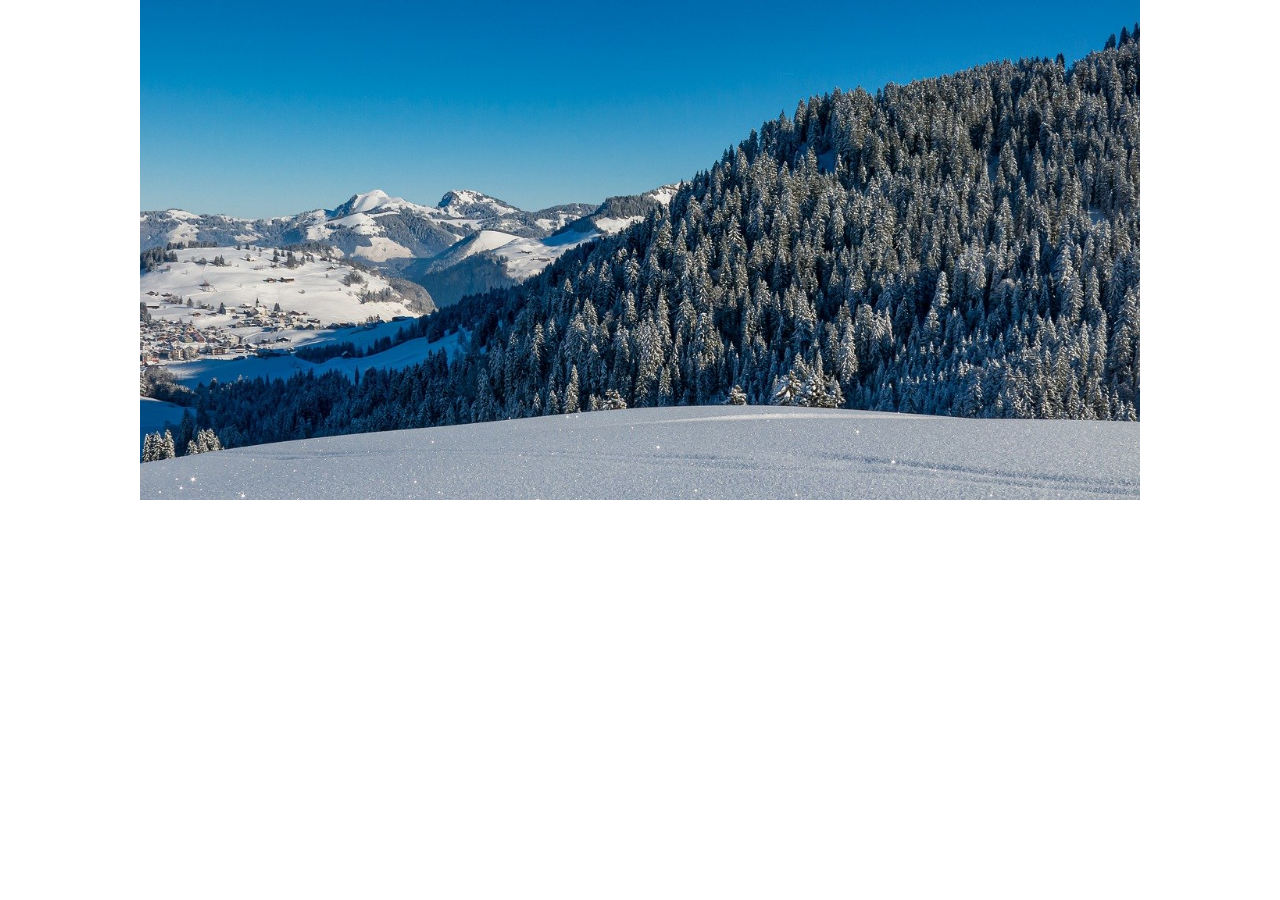
==== index.html @ cdca9f0f "second commit" ====
<!DOCTYPE html>
<html lang="en">
<head>
    <meta charset="UTF-8">
    <meta name="viewport" content="width=device-width, initial-scale=1.0">
    <link rel="stylesheet" href="css/style.css">
    <title>Document</title>
</head>
<body>
    <section class="banner">
        <img src="images/portfolio.jpg" alt="portfolio" title="portfolio">
    </section>

    <section>

    </section>
</body>
</html>
---- css/style.css ----
* {
  margin: 0;
  padding: 0;
}
section {
}
.banner {
  width: 1000px;
  margin-left: auto;
  margin-right: auto;
}
.banner img {
  width: 100%;
  height: 500px;
  object-fit: cover;
  object-position: top;
}
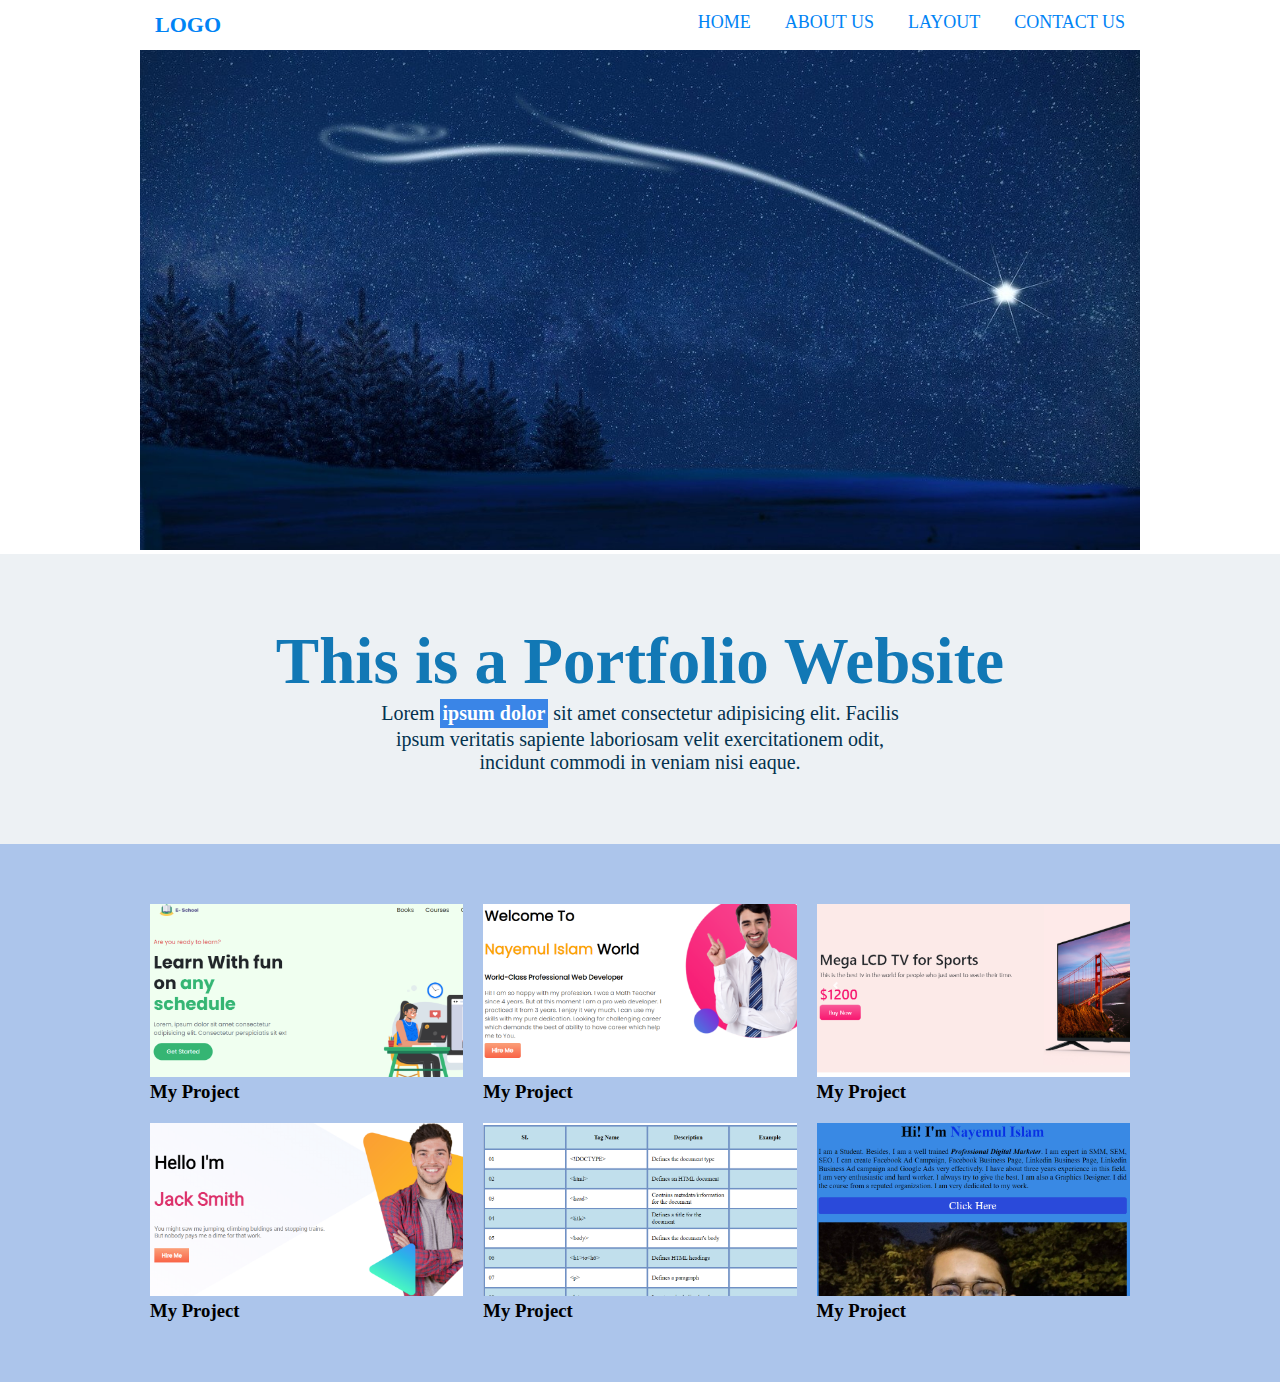
==== commit d573e392: "portfolio done" ====
--- a/index.html
+++ b/index.html
@@ -4,15 +4,65 @@
     <meta charset="UTF-8">
     <meta name="viewport" content="width=device-width, initial-scale=1.0">
     <link rel="stylesheet" href="css/style.css">
-    <title>Document</title>
+    <link rel="shortcut icon" href="images/icon.png" type="image/x-icon">
+    <title>Portfolio</title>
 </head>
 <body>
+    <header>
+        <div class="container">
+            <div class="logo">
+                <a href="index.html">LOGO</a>
+            </div>
+            <nav>
+                <ul>
+                    <li><a href="index.html">Home</a></li>
+                    <li><a href="about-us.html">About us</a></li>
+                    <li><a target="_blank" href="layout.html">Layout</a></li>
+                    <li><a href="#">Contact Us</a></li>
+                </ul>
+            </nav>
+        </div>
+    </header>
+    
     <section class="banner">
         <img src="images/portfolio.jpg" alt="portfolio" title="portfolio">
     </section>
 
-    <section>
+    <section class="about-section">
+        <div class="container">
+            <h1>This is a Portfolio Website</h1>
+            <p>Lorem <strong>ipsum dolor</strong> sit amet consectetur adipisicing elit. Facilis ipsum veritatis sapiente laboriosam velit exercitationem odit, incidunt commodi in veniam nisi eaque.</p>
+        </div>
+    </section>
 
+    <section class="portfolio-section">
+        <div class="container">
+            <div class="portfolio">
+                <a target="_blank" href="https://nayem-islam.github.io/e-school/"><img src="images/e-school.png" alt="e-school"></a>
+                <h3>My Project</h3>
+            </div>
+            <div class="portfolio">
+                <a target="_blank" href="https://nayem-islam.github.io/my-portfolio/"><img src="images/personal.png" alt="personal"></a>
+                <h3>My Project</h3>
+            </div>
+            <div class="portfolio">
+                <a target="_blank" href="https://nayem-islam.github.io/panda-commerce/"><img src="images/panda-commerce.png" alt="panda-commerce"></a>
+                <h3>My Project</h3>
+            </div>
+            <div class="portfolio">
+                <a target="_blank" href="https://nayem-islam.github.io/personal-website/"><img src="images/personal-me.png" alt="personal-website"></a>
+                <h3>My Project</h3>
+            </div>
+            <div class="portfolio">
+                <a target="_blank" href="https://nayem-islam.github.io/assignment2/"><img src="images/table.png" alt="table"></a>
+                <h3>My Project</h3>
+            </div>
+            <div class="portfolio">
+                <a target="_blank" href="https://nayem-islam.github.io/ssb_class_1/"><img src="images/about.png" alt="About"></a>
+                <h3>My Project</h3>
+            </div>
+
+        </div>
     </section>
 </body>
 </html>--- a/css/style.css
+++ b/css/style.css
@@ -1,6 +1,10 @@
 * {
   margin: 0;
   padding: 0;
+  box-sizing: border-box;
+}
+img {
+  max-width: 100%;
 }
 section {
 }
@@ -15,3 +19,141 @@
   object-fit: cover;
   object-position: top;
 }
+/*section part one end*/
+
+.about-section {
+  background-color: rgb(237, 241, 244);
+  padding: 70px 0;
+  text-align: center;
+}
+.container {
+  width: 1000px;
+  margin: 0 auto;
+  overflow: hidden;
+}
+h1 {
+  font-size: 65px;
+  color: #1278b5;
+  text-align: center;
+}
+.about-section p {
+  color: rgb(3, 50, 78);
+  font-size: 20px;
+  width: 550px;
+  margin: auto;
+}
+p strong {
+  background-color: rgb(58, 133, 231);
+  color: white;
+  padding: 3px;
+  display: inline-block;
+}
+
+/*section part two end*/
+
+.portfolio-section {
+  padding: 50px 0;
+  background-color: rgb(172, 197, 235);
+}
+.portfolio {
+  padding: 10px;
+  width: 33.33%;
+  float: left;
+}
+.portfolio p {
+  color: #fff;
+}
+h3 {
+  color: black;
+}
+/*Portfolio section end*/
+
+/*Header section start*/
+.logo {
+  width: 20%;
+  float: left;
+}
+nav {
+  width: 80%;
+  float: left;
+}
+nav ul {
+  text-align: right;
+}
+nav ul li {
+  list-style: none;
+  display: inline-block;
+}
+nav ul li a {
+  font-size: 18px;
+  text-decoration: none;
+  text-transform: uppercase;
+  padding: 12px 15px;
+  display: block;
+  color: #0083f5;
+  transition-duration: 0.3s;
+}
+nav ul li a:hover {
+  background-color: #0083f5;
+  color: white;
+}
+.logo a {
+  font-size: 22px;
+  text-decoration: none;
+  text-transform: uppercase;
+  padding: 12px 15px;
+  display: block;
+  color: #0083f5;
+  font-weight: 900;
+}
+/*layout section start*/
+
+.layout {
+  padding: 50px 0;
+}
+.col-1-3 {
+  height: 200px;
+  width: 33.33%;
+  float: left;
+  padding: 5px;
+}
+.col-1-1 {
+  height: 200px;
+  width: 100%;
+  float: left;
+  padding: 5px;
+}
+.col-1-2 {
+  height: 200px;
+  width: 50%;
+  float: left;
+  padding: 5px;
+}
+.col-4-6 {
+  height: 200px;
+  width: 66.66%;
+  float: left;
+  padding: 5px;
+}
+.col-1-6 {
+  height: 200px;
+  width: 16.66%;
+  float: left;
+  padding: 5px;
+}
+.green {
+  background-color: green;
+  height: 100%;
+}
+.orange {
+  background-color: orange;
+  height: 100%;
+}
+.purple {
+  background-color: purple;
+  height: 100%;
+}
+.pink {
+  background-color: pink;
+  height: 100%;
+}
